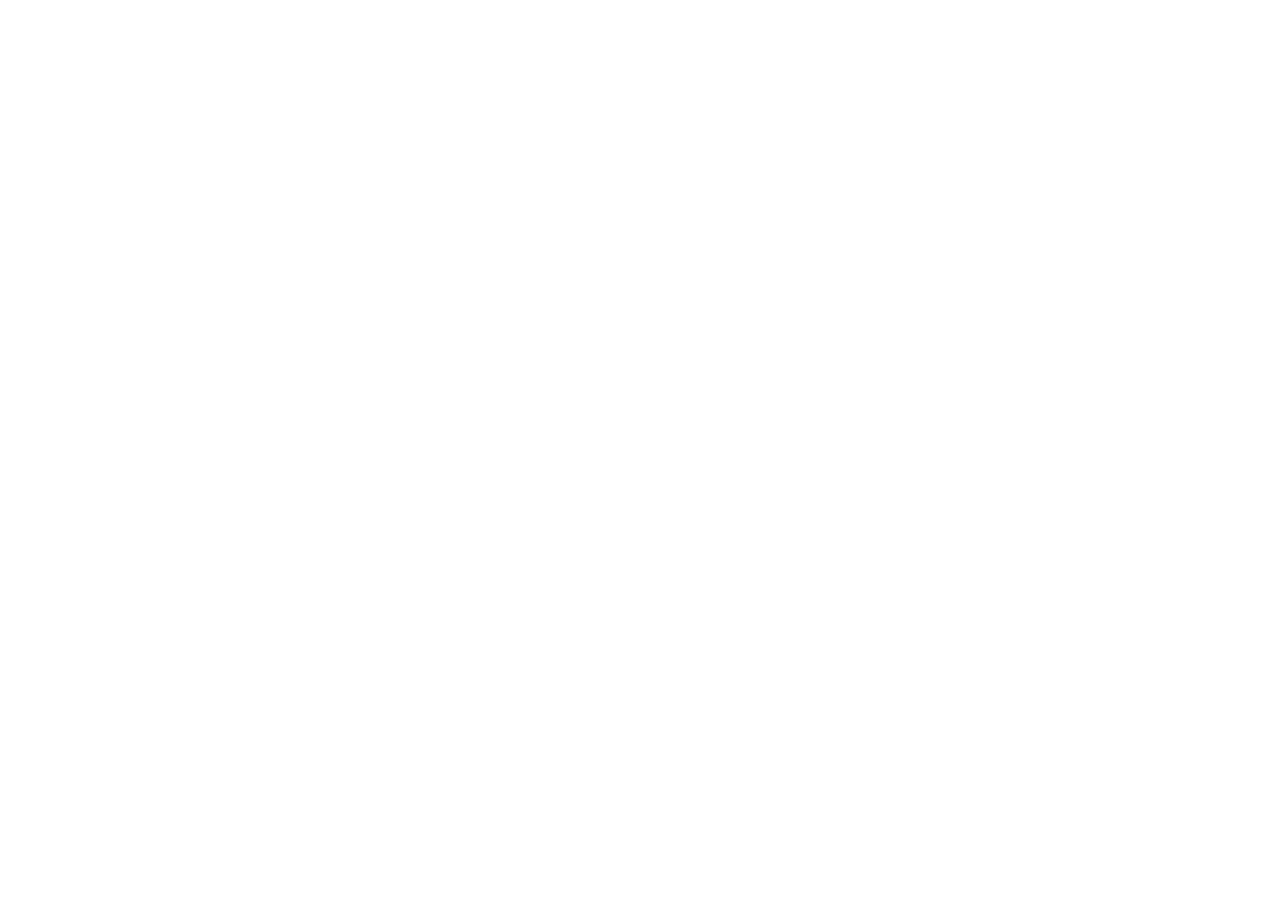
==== index.html @ f8a099fe "Add files via upload" ====
<!DOCTYPE html>
<html lang="en">

<head>
  <meta charset="UTF-8">
  <meta http-equiv="X-UA-Compatible" content="IE=edge">
  <meta name="viewport" content="width=device-width, initial-scale=1.0">
  <title>Portafolio Mich</title>
  <link rel="stylesheet" href="style.css">
</head>

<body>
  <!-- inicio de prototipado en html -->
</body>

</html>
---- style.css ----
/* Imports - Tipografía */
@import url('https://rsms.me/inter/inter.css');
html { font-family: 'Inter', sans-serif; }

@supports (font-variation-settings: normal) {
  html { font-family: 'Inter var', sans-serif; }
}

/* Reset */
*,
*::before,
*::after {
  box-sizing: border-box;
}

body,
h1,
h2,
h3,
h4,
h5,
p,
figure,
picture {
  margin: 0;
}

body {
  line-height: 1.5;
  min-height: 100vh;
}

ul {
  margin: 0;
  padding-inline: 0;
}

li {
  list-style: none;
}

img,
picture {
  max-width: 100%;
  display: block;
}

@media (prefers-reduced-motion: reduce) {
  *,
  *::before,
  *::after {
    animation-duration: 0.01ms !important;
    animation-iteration-count: 1 !important;
    transition-duration: 0.01ms !important;
    scroll-behaviour: auto !important;
  }
}

/* Variables */
:root {
  /* 1. Colores */
  --black: #000000;
  --white: #ffffff;
  /* 2. Tipografía */
  --font-sans: 'Inter var', sans-serif;
  --font-size-1: 1rem;
  --font-size-2: 1.1rem;
  --font-size-3: 1.25rem;
  --font-size-4: 1.5rem;
  --font-size-5: 2rem;
  --font-size-6: 2.5rem;
  --font-size-fluid-1: clamp(1rem, 4vw, 1.5rem);
  --font-size-fluid-2: clamp(1.5rem, 6vw, 2.5rem);
  --font-size-fluid-3: clamp(2rem, 9vw, 3.5rem);
  /* 3. Layouts */
  --size-mobile: 414px;
  --size-desktop: 1440px;
}

/* Base */
body {
  font-family: var(--font-sans);
  background-color: var(--white);
  color: var(--black);
}
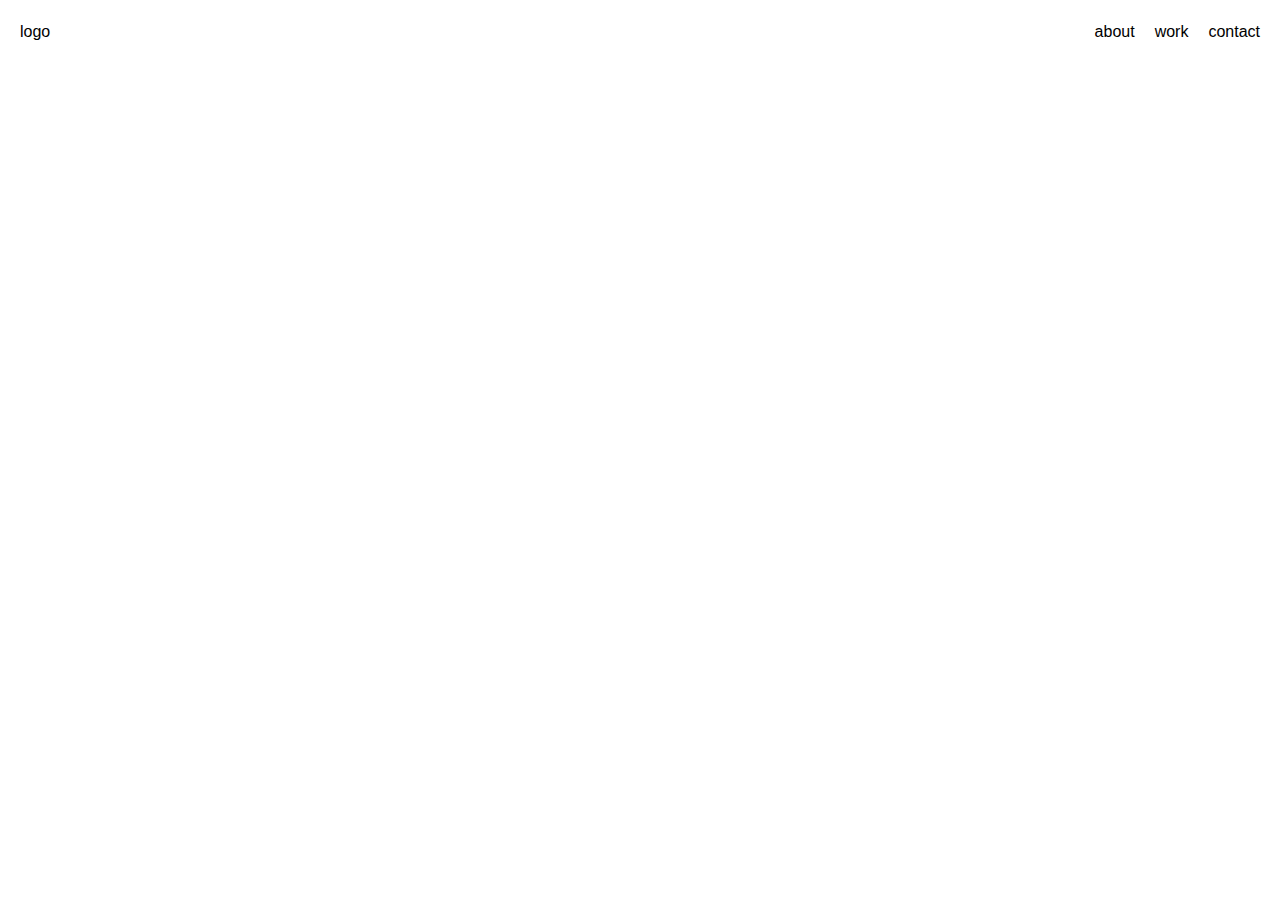
==== commit 8b617763: "inicio" ====
--- a/index.html
+++ b/index.html
@@ -5,12 +5,39 @@
   <meta charset="UTF-8">
   <meta http-equiv="X-UA-Compatible" content="IE=edge">
   <meta name="viewport" content="width=device-width, initial-scale=1.0">
-  <title>Portafolio Mich</title>
+  <title>Portafolio Sofia</title>
   <link rel="stylesheet" href="style.css">
 </head>
 
 <body>
-  <!-- inicio de prototipado en html -->
+  <!--
+    1. Menu
+     > 4 elementos: Logo + 3 list items
+    2. Proyectos
+     > caja grid 4 x 3
+  -->
+  <ul class="menu">
+    <li>logo</li>
+    <li>about</li>
+    <li>work</li>
+    <li>contact</li>
+  </ul>
+
+  <div class="proyectos">
+    <div><img src="https://picsum.photos/200" alt=""></div>
+    <div><img src="https://picsum.photos/200" alt=""></div>
+    <div><img src="https://picsum.photos/200" alt=""></div>
+    <div><img src="https://picsum.photos/200" alt=""></div>
+    <div><img src="https://picsum.photos/200" alt=""></div>
+    <div><img src="https://picsum.photos/200" alt=""></div>
+    <div><img src="https://picsum.photos/200" alt=""></div>
+    <div><img src="https://picsum.photos/200" alt=""></div>
+    <div><img src="https://picsum.photos/200" alt=""></div>
+    <div><img src="https://picsum.photos/200" alt=""></div>
+    <div><img src="https://picsum.photos/200" alt=""></div>
+    <div><img src="https://picsum.photos/200" alt=""></div>
+
+  </div>
 </body>
 
 </html>
--- a/style.css
+++ b/style.css
@@ -83,3 +83,21 @@
   background-color: var(--white);
   color: var(--black);
 }
+
+/* Menu */
+.menu {
+  display: flex;
+  gap: 20px;
+  padding: 20px;
+  height: 15vh;
+}
+.menu li:nth-child(2){
+  margin-left: auto;
+}
+/* Proyectos */
+.proyectos{
+  height: 85vh;
+display: grid;
+grid-template-columns: repeat(4, 1fr);
+gap: 20px;
+}
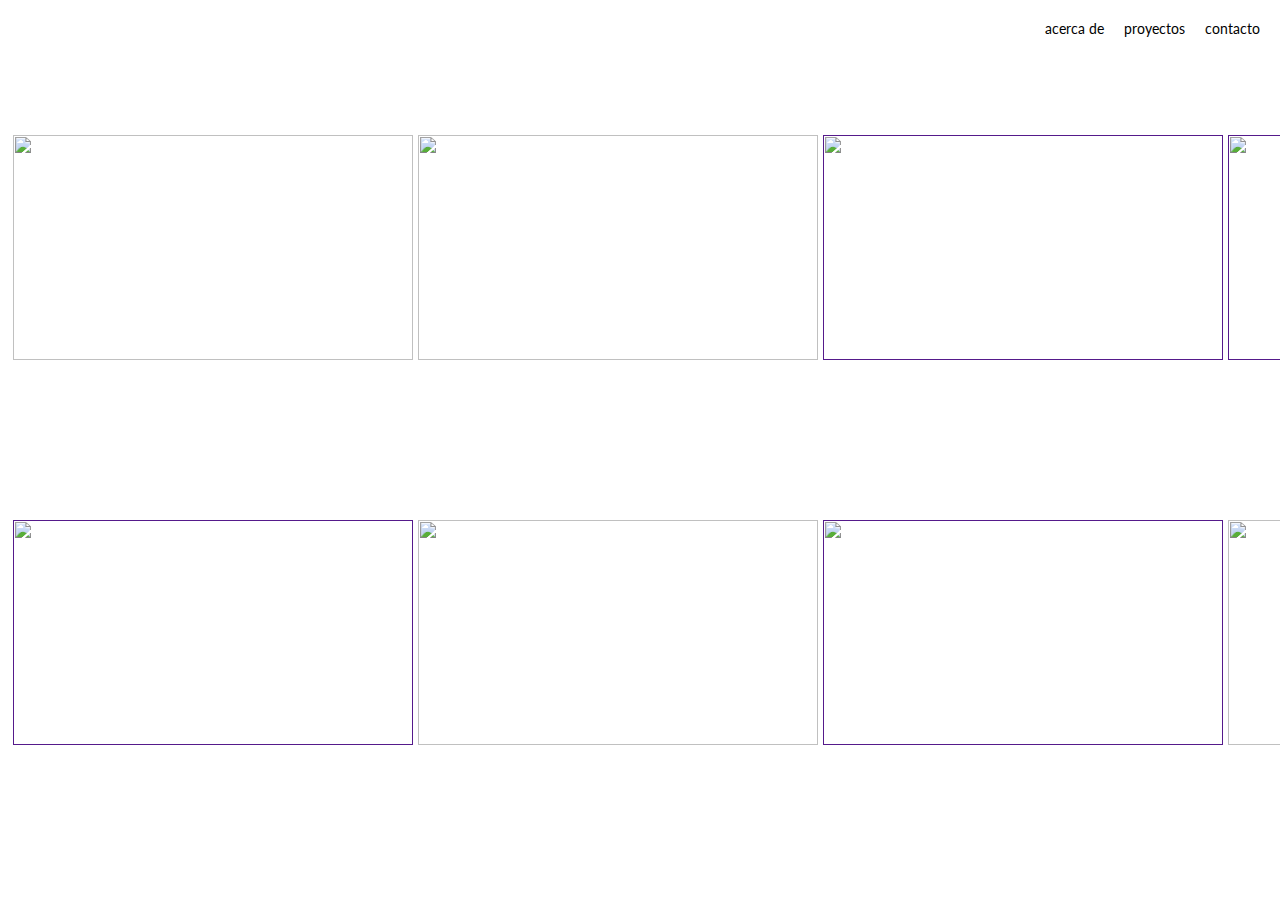
==== commit 39e640b1: "FINAL" ====
--- a/index.html
+++ b/index.html
@@ -17,25 +17,74 @@
      > caja grid 4 x 3
   -->
   <ul class="menu">
-    <li>logo</li>
-    <li>about</li>
-    <li>work</li>
-    <li>contact</li>
+    <a href="/">
+      <figure><img src="https://res.cloudinary.com/sofiaasanchezzzz/image/upload/v1654713817/Logo_d7luck.png" alt="">
+      </figure>
+    </a>
+    <a href="./about.html">
+      <li>acerca de</li>
+    </a>
+    <a href="./proyecto.html">
+      <li>proyectos</li>
+    </a>
+    <a href="./contact.html">
+      <li>contacto</li>
+    </a>
   </ul>
 
   <div class="proyectos">
-    <div><img src="https://picsum.photos/200" alt=""></div>
-    <div><img src="https://picsum.photos/200" alt=""></div>
-    <div><img src="https://picsum.photos/200" alt=""></div>
-    <div><img src="https://picsum.photos/200" alt=""></div>
-    <div><img src="https://picsum.photos/200" alt=""></div>
-    <div><img src="https://picsum.photos/200" alt=""></div>
-    <div><img src="https://picsum.photos/200" alt=""></div>
-    <div><img src="https://picsum.photos/200" alt=""></div>
-    <div><img src="https://picsum.photos/200" alt=""></div>
-    <div><img src="https://picsum.photos/200" alt=""></div>
-    <div><img src="https://picsum.photos/200" alt=""></div>
-    <div><img src="https://picsum.photos/200" alt=""></div>
+    <a href="./lasegunda.html">
+      <figure><img
+          src="https://res.cloudinary.com/sofiaasanchezzzz/image/upload/v1654714639/La_segunda_poster_nq5wuu.jpg"
+          alt="">
+        <figcaption>La Segunda <br>branding</figcaption>
+      </figure>
+    </a>
+    <a href="./hacienda.html">
+      <figure><img src="https://res.cloudinary.com/sofiaasanchezzzz/image/upload/v1654709833/Barreno_4_e4vywv.png"
+          alt="">
+        <figcaption>Hacienda siglo XVII <br>fotografía</figcaption>
+      </figure>
+    </a>
+    <a href="">
+      <figure><img
+          src="https://res.cloudinary.com/sofiaasanchezzzz/image/upload/v1654709511/Mockup_ManualTipogra%CC%81fico_amhcwp.png"
+          alt="">
+        <figcaption>Manual tipográfico <br>editorial</figcaption>
+      </figure>
+    </a>
+    <a href="">
+      <figure><img src="https://res.cloudinary.com/sofiaasanchezzzz/image/upload/v1654709513/Malba_1_wydhbg.png" alt="">
+        <figcaption>MALBA cartelera <br>tipografía</figcaption>
+      </figure>
+    </a>
+    <a href="">
+      <figure><img
+          src="https://res.cloudinary.com/sofiaasanchezzzz/image/upload/v1654709511/Mockup_Rashed_Wings_zpcbh1.png"
+          alt="">
+        <figcaption>Rashed & Smith <br>editorial</figcaption>
+      </figure>
+    </a>
+    <a href="./conocidosdes.html">
+      <figure><img src="https://res.cloudinary.com/sofiaasanchezzzz/image/upload/v1654710554/Conocidos_11_lte2n7.png"
+          alt="">
+        <figcaption>Conocidos Desconocidos <br>fotografía</figcaption>
+      </figure>
+    </a>
+    <a href="">
+      <figure><img src="https://res.cloudinary.com/sofiaasanchezzzz/image/upload/v1654726287/Chucho_Reyes_1_heyjza.png"
+          alt="">
+        <figcaption>Chucho Reyes <br>editorial</figcaption>
+      </figure>
+    </a>
+
+    <a href="./bace barre.html">
+      <figure><img src="https://res.cloudinary.com/sofiaasanchezzzz/image/upload/v1654709513/Bace_papeleria_blhtte.jpg"
+          alt="">
+        <figcaption>Bace Barre<br>branding</figcaption>
+      </figure>
+    </a>
+
 
   </div>
 </body>
--- a/style.css
+++ b/style.css
@@ -1,9 +1,16 @@
 /* Imports - Tipografía */
-@import url('https://rsms.me/inter/inter.css');
-html { font-family: 'Inter', sans-serif; }
+@import url("https://rsms.me/inter/inter.css");
+@import url('https://fonts.googleapis.com/css2?family=Lato:ital,wght@0,300;0,400;0,700;1,400&display=swap');
+@import url('https://fonts.googleapis.com/css2?family=Bebas+Neue&family=Gentium+Plus:ital@1&family=Lato:ital,wght@0,300;0,400;0,700;1,400&display=swap');
+
+html {
+  font-family: "Lato", sans-serif;
+}
 
 @supports (font-variation-settings: normal) {
-  html { font-family: 'Inter var', sans-serif; }
+  html {
+    font-family: "Lato", sans-serif;
+  }
 }
 
 /* Reset */
@@ -26,7 +33,7 @@
 }
 
 body {
-  line-height: 1.5;
+  line-height: 1.3;
   min-height: 100vh;
 }
 
@@ -46,6 +53,7 @@
 }
 
 @media (prefers-reduced-motion: reduce) {
+
   *,
   *::before,
   *::after {
@@ -62,7 +70,7 @@
   --black: #000000;
   --white: #ffffff;
   /* 2. Tipografía */
-  --font-sans: 'Inter var', sans-serif;
+  --font-sans: "Lato", sans-serif;
   --font-size-1: 1rem;
   --font-size-2: 1.1rem;
   --font-size-3: 1.25rem;
@@ -78,10 +86,16 @@
 }
 
 /* Base */
+h2 {
+  font-family: "Lato", sans-serif;
+  font-size: medium;
+}
+
 body {
-  font-family: var(--font-sans);
+  font-family: "Lato";
   background-color: var(--white);
   color: var(--black);
+  font-size: 14px;
 }
 
 /* Menu */
@@ -91,13 +105,133 @@
   padding: 20px;
   height: 15vh;
 }
-.menu li:nth-child(2){
+
+.menu a {
+  text-decoration: none;
+  color: inherit;
+}
+
+.menu a:hover {
+  opacity: 0.8;
+}
+
+.menu a:nth-child(2) {
   margin-left: auto;
 }
+
 /* Proyectos */
-.proyectos{
+.proyectos {
   height: 85vh;
-display: grid;
-grid-template-columns: repeat(4, 1fr);
-gap: 20px;
-}
+  width: 98vw;
+  margin: auto;
+  display: grid;
+  gap: 5px;
+  grid-template-columns: repeat(4, auto);
+  /* gap: 20px; */
+}
+
+@media screen and (max-width: 600px) {
+  .proyectos {
+    grid-template-columns: 1fr;
+  }
+
+  .proyectos figure img {
+    margin: auto;
+  }
+
+}
+
+.proyectos figure {
+  position: relative;
+  /* border: 2px solid black; */
+}
+
+.proyectos figure img {
+  height: 225px;
+  width: 400px;
+  object-fit: cover;
+  transition: all 400ms ease-in-out;
+  opacity: 1;
+}
+
+.proyectos figure:hover img {
+  opacity: 0.2;
+}
+
+.proyectos a:hover figcaption {
+  visibility: visible;
+  display: grid;
+}
+
+.proyectos figure figcaption {
+  visibility: hidden;
+  color: black;
+  text-align: center;
+  position: absolute;
+  inset: 0;
+  display: grid;
+  place-content: center;
+}
+
+/* Proyecto */
+.contenedor {
+  display: flex;
+  gap: 20px;
+  margin: 0px;
+  height: 85vh;
+}
+
+.contenedor>* {
+  flex: 1;
+}
+
+.contenedor .imagen img {}
+
+.contenedor .imagen .gif img {
+  height: 70 vh;
+}
+
+.contenedor .descripcion {
+  display: grid;
+  grid-template-rows: auto 1fr auto;
+  margin-inline-end: 10vh;
+}
+
+.contenedor .next {
+  margin-top: auto;
+  display: grid;
+  grid-auto-flow: column;
+}
+
+.contenedor .next svg {
+  width: 20px;
+  stroke: black;
+  display: grid
+}
+
+.contenedor .next svg:nth-child(2) {
+  place-self: end;
+  margin-bottom: 20vh;
+}
+
+.contenedor .descripcion h2 {}
+
+.contenedor .descripcion p {}
+
+/* About */
+.about .contenedor {}
+
+.about .contenedor div:nth-child(1) {
+  display: grid;
+  grid-template-columns: repeat(2, 1fr);
+  grid-template-rows: repeat(2, 1fr);
+}
+
+.about .contenedor div:nth-child(1) img {
+  grid-column: 2 /3;
+  grid-row: 1 /2;
+}
+
+.about .descripcion {
+  background: none;
+}
